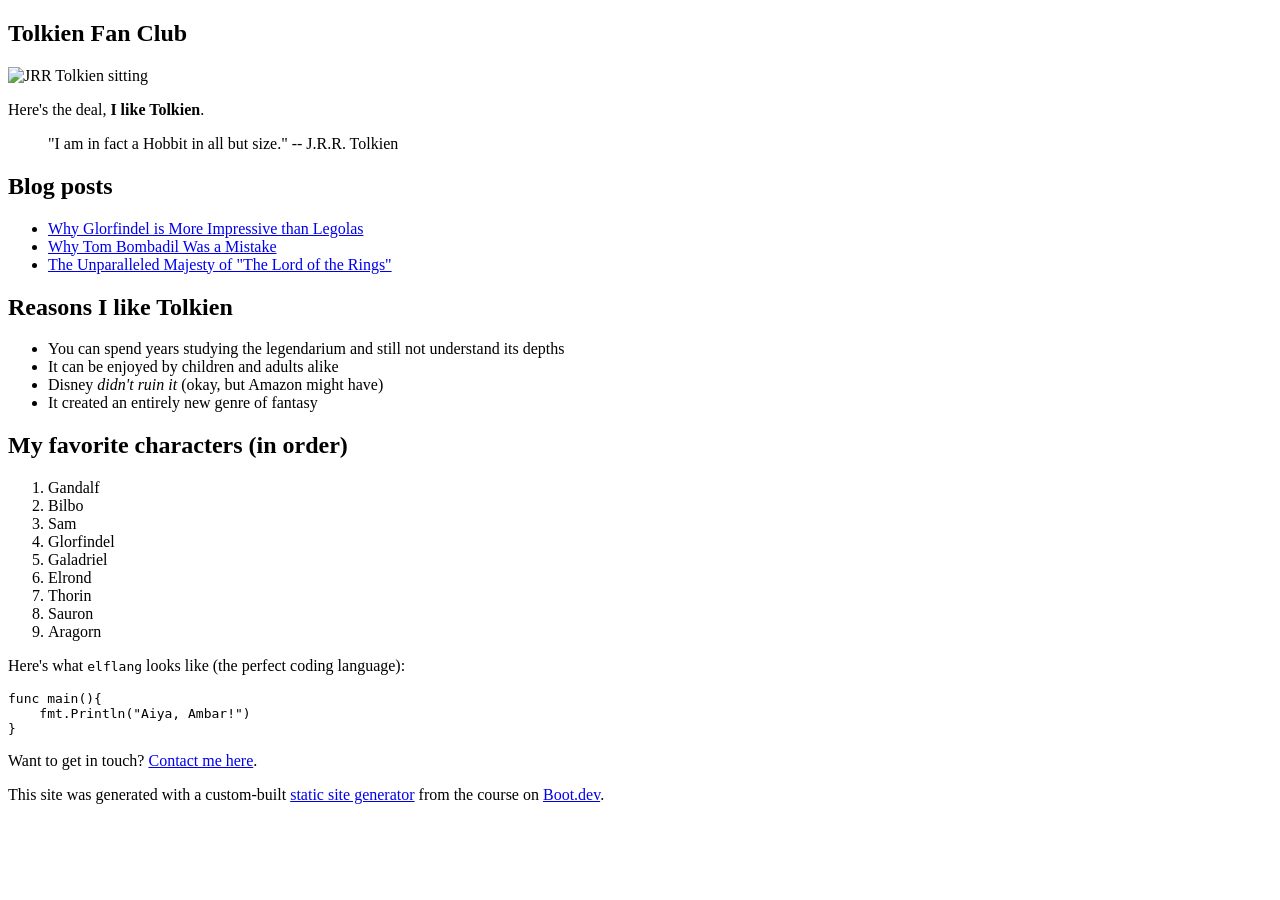
==== docs/index.html @ 5ab6db4e "Adding Features: Now you can put your md files in directory 'content' see more in README" ====
<!doctype html>
<html>
  <head>
    <meta charset="utf-8" />
    <meta name="viewport" content="width=device-width, initial-scale=1" />
    <title>Tolkien Fan Club</title>
    <link href="/static-site-generator/index.css" rel="stylesheet" />
  </head>

  <body>
    <article><div><h1>Tolkien Fan Club</h1><p><img src="/static-site-generator/images/tolkien.png" alt="JRR Tolkien sitting"></img></p><p>Here's the deal, <b>I like Tolkien</b>.</p><blockquote>"I am in fact a Hobbit in all but size."

-- J.R.R. Tolkien</blockquote><h2>Blog posts</h2><ul><li><a href="/static-site-generator/blog/glorfindel">Why Glorfindel is More Impressive than Legolas</a></li><li><a href="/static-site-generator/blog/tom">Why Tom Bombadil Was a Mistake</a></li><li><a href="/static-site-generator/blog/majesty">The Unparalleled Majesty of "The Lord of the Rings"</a></li></ul><h2>Reasons I like Tolkien</h2><ul><li>You can spend years studying the legendarium and still not understand its depths</li><li>It can be enjoyed by children and adults alike</li><li>Disney <i>didn't ruin it</i> (okay, but Amazon might have)</li><li>It created an entirely new genre of fantasy</li></ul><h2>My favorite characters (in order)</h2><ol><li>Gandalf</li><li>Bilbo</li><li>Sam</li><li>Glorfindel</li><li>Galadriel</li><li>Elrond</li><li>Thorin</li><li>Sauron</li><li>Aragorn</li></ol><p>Here's what <code>elflang</code> looks like (the perfect coding language):</p><pre><code>func main(){
    fmt.Println("Aiya, Ambar!")
}
</code></pre><p>Want to get in touch? <a href="/static-site-generator/contact">Contact me here</a>.</p><p>This site was generated with a custom-built <a href="https://www.boot.dev/courses/build-static-site-generator-python">static site generator</a> from the course on <a href="https://www.boot.dev">Boot.dev</a>.</p></div></article>
  </body>
</html>
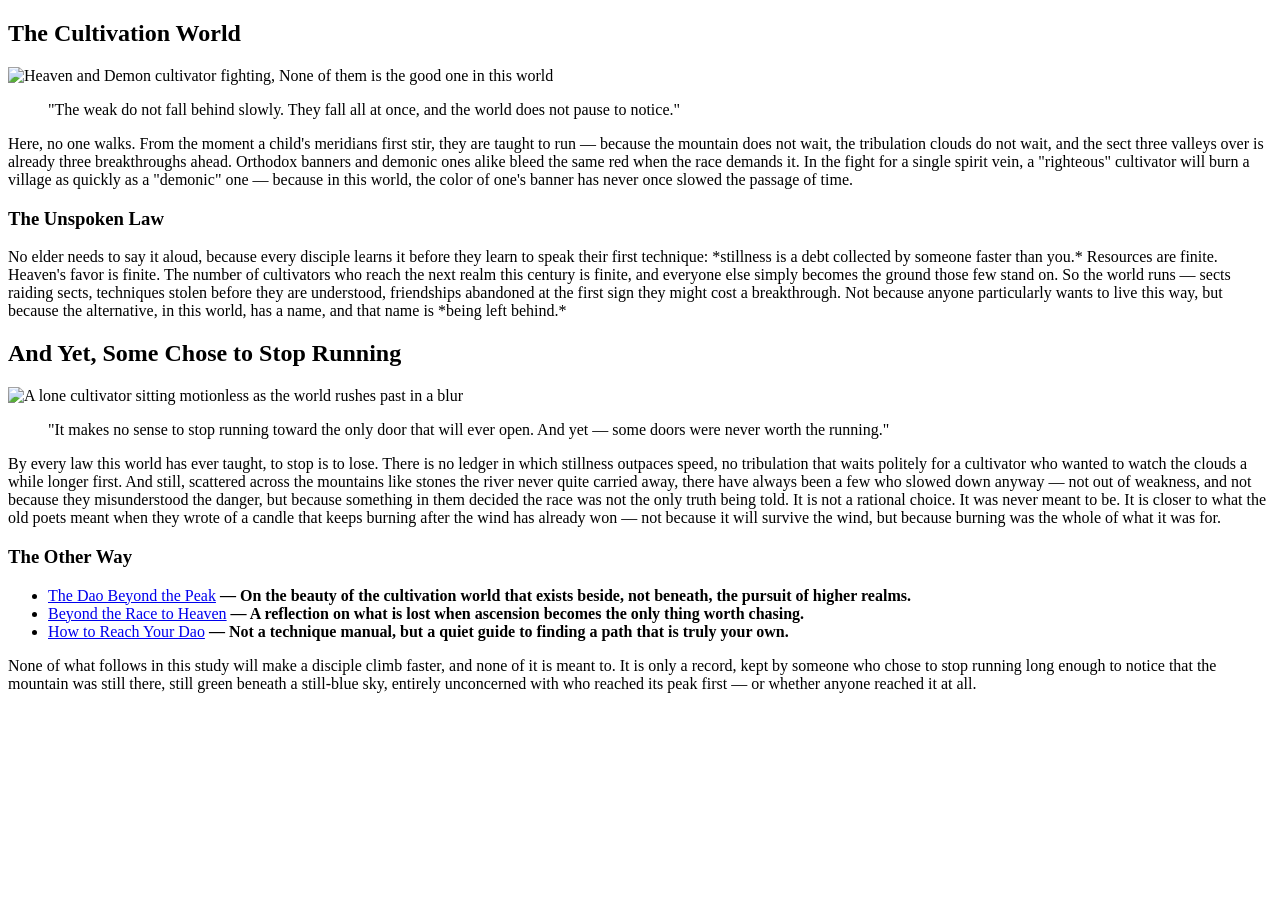
==== commit 49dfddd2: "changing the website" ====
--- a/docs/index.html
+++ b/docs/index.html
@@ -3,16 +3,11 @@
   <head>
     <meta charset="utf-8" />
     <meta name="viewport" content="width=device-width, initial-scale=1" />
-    <title>Tolkien Fan Club</title>
+    <title>The Cultivation World</title>
     <link href="/static-site-generator/index.css" rel="stylesheet" />
   </head>
 
   <body>
-    <article><div><h1>Tolkien Fan Club</h1><p><img src="/static-site-generator/images/tolkien.png" alt="JRR Tolkien sitting"></img></p><p>Here's the deal, <b>I like Tolkien</b>.</p><blockquote>"I am in fact a Hobbit in all but size."
-
--- J.R.R. Tolkien</blockquote><h2>Blog posts</h2><ul><li><a href="/static-site-generator/blog/glorfindel">Why Glorfindel is More Impressive than Legolas</a></li><li><a href="/static-site-generator/blog/tom">Why Tom Bombadil Was a Mistake</a></li><li><a href="/static-site-generator/blog/majesty">The Unparalleled Majesty of "The Lord of the Rings"</a></li></ul><h2>Reasons I like Tolkien</h2><ul><li>You can spend years studying the legendarium and still not understand its depths</li><li>It can be enjoyed by children and adults alike</li><li>Disney <i>didn't ruin it</i> (okay, but Amazon might have)</li><li>It created an entirely new genre of fantasy</li></ul><h2>My favorite characters (in order)</h2><ol><li>Gandalf</li><li>Bilbo</li><li>Sam</li><li>Glorfindel</li><li>Galadriel</li><li>Elrond</li><li>Thorin</li><li>Sauron</li><li>Aragorn</li></ol><p>Here's what <code>elflang</code> looks like (the perfect coding language):</p><pre><code>func main(){
-    fmt.Println("Aiya, Ambar!")
-}
-</code></pre><p>Want to get in touch? <a href="/static-site-generator/contact">Contact me here</a>.</p><p>This site was generated with a custom-built <a href="https://www.boot.dev/courses/build-static-site-generator-python">static site generator</a> from the course on <a href="https://www.boot.dev">Boot.dev</a>.</p></div></article>
+    <article><div><h1>The Cultivation World</h1><p><img src="/static-site-generator/images/good_vs_evil.jpg" alt="Heaven and Demon cultivator fighting, None of them is the good one in this world"></img></p><blockquote>"The weak do not fall behind slowly. They fall all at once, and the world does not pause to notice."</blockquote><p>Here, no one walks. From the moment a child's meridians first stir, they are taught to run — because the mountain does not wait, the tribulation clouds do not wait, and the sect three valleys over is already three breakthroughs ahead. Orthodox banners and demonic ones alike bleed the same red when the race demands it. In the fight for a single spirit vein, a "righteous" cultivator will burn a village as quickly as a "demonic" one — because in this world, the color of one's banner has never once slowed the passage of time.</p><h3>The Unspoken Law</h3><p>No elder needs to say it aloud, because every disciple learns it before they learn to speak their first technique: *stillness is a debt collected by someone faster than you.* Resources are finite. Heaven's favor is finite. The number of cultivators who reach the next realm this century is finite, and everyone else simply becomes the ground those few stand on. So the world runs — sects raiding sects, techniques stolen before they are understood, friendships abandoned at the first sign they might cost a breakthrough. Not because anyone particularly wants to live this way, but because the alternative, in this world, has a name, and that name is *being left behind.*</p><h2>And Yet, Some Chose to Stop Running</h2><p><img src="/static-site-generator/images/lone_cultivator.jpg" alt="A lone cultivator sitting motionless as the world rushes past in a blur"></img></p><blockquote>"It makes no sense to stop running toward the only door that will ever open. And yet — some doors were never worth the running."</blockquote><p>By every law this world has ever taught, to stop is to lose. There is no ledger in which stillness outpaces speed, no tribulation that waits politely for a cultivator who wanted to watch the clouds a while longer first. And still, scattered across the mountains like stones the river never quite carried away, there have always been a few who slowed down anyway — not out of weakness, and not because they misunderstood the danger, but because something in them decided the race was not the only truth being told. It is not a rational choice. It was never meant to be. It is closer to what the old poets meant when they wrote of a candle that keeps burning after the wind has already won — not because it will survive the wind, but because burning was the whole of what it was for.</p><h3>The Other Way</h3><ul><li><a href="/static-site-generator/knowledge_of_dao">The Dao Beyond the Peak</a><b> — On the beauty of the cultivation world that exists beside, not beneath, the pursuit of higher realms.</b></li><li><a href="/static-site-generator/cultivation_world">Beyond the Race to Heaven</a><b> — A reflection on what is lost when ascension becomes the only thing worth chasing.</b></li><li><a href="/static-site-generator/reaching_your_dao">How to Reach Your Dao</a><b> — Not a technique manual, but a quiet guide to finding a path that is truly your own.</b></li></ul><p>None of what follows in this study will make a disciple climb faster, and none of it is meant to. It is only a record, kept by someone who chose to stop running long enough to notice that the mountain was still there, still green beneath a still-blue sky, entirely unconcerned with who reached its peak first — or whether anyone reached it at all.</p></div></article>
   </body>
 </html>
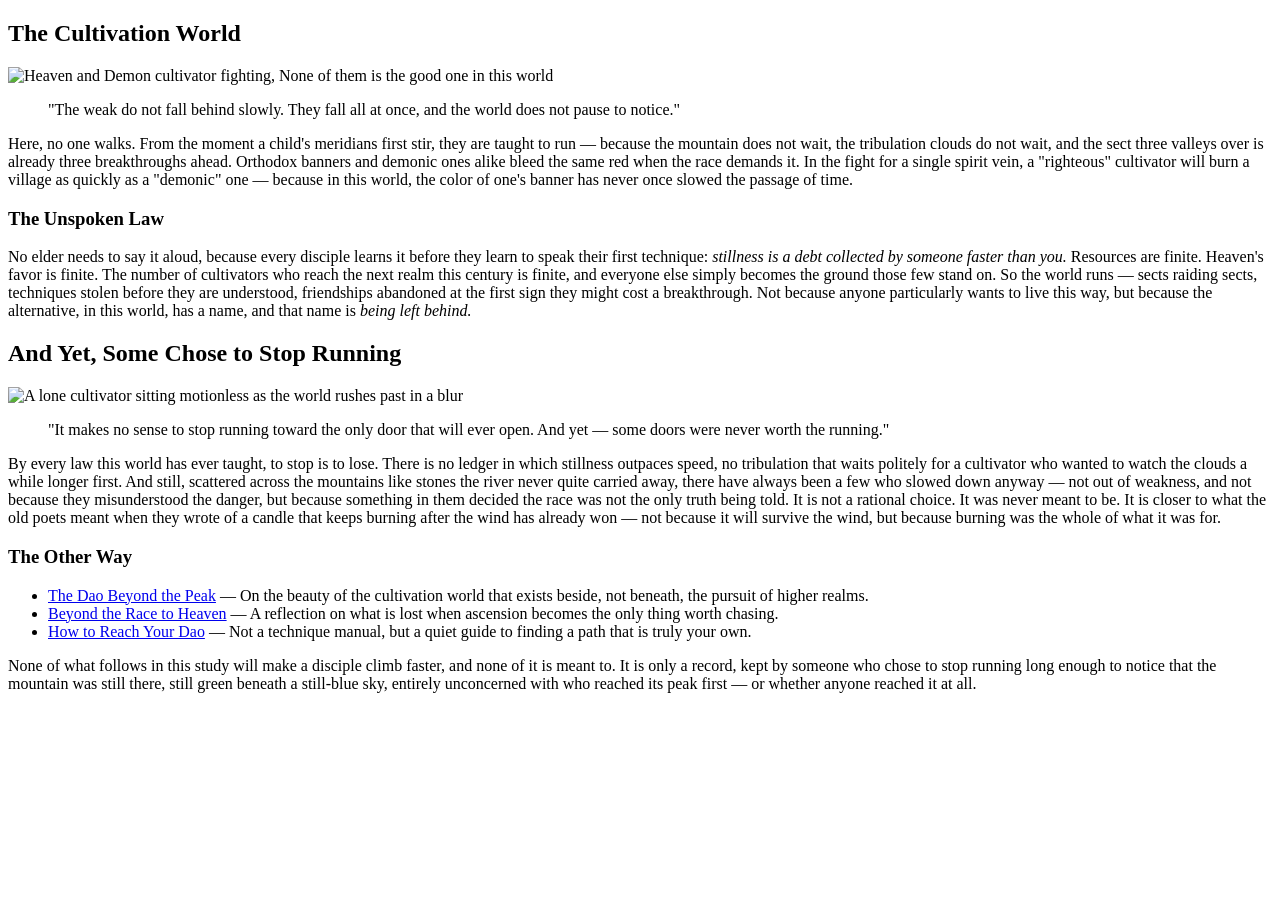
==== commit fc2d5dc5: "Bug fix" ====
--- a/docs/index.html
+++ b/docs/index.html
@@ -8,6 +8,6 @@
   </head>
 
   <body>
-    <article><div><h1>The Cultivation World</h1><p><img src="/static-site-generator/images/good_vs_evil.jpg" alt="Heaven and Demon cultivator fighting, None of them is the good one in this world"></img></p><blockquote>"The weak do not fall behind slowly. They fall all at once, and the world does not pause to notice."</blockquote><p>Here, no one walks. From the moment a child's meridians first stir, they are taught to run — because the mountain does not wait, the tribulation clouds do not wait, and the sect three valleys over is already three breakthroughs ahead. Orthodox banners and demonic ones alike bleed the same red when the race demands it. In the fight for a single spirit vein, a "righteous" cultivator will burn a village as quickly as a "demonic" one — because in this world, the color of one's banner has never once slowed the passage of time.</p><h3>The Unspoken Law</h3><p>No elder needs to say it aloud, because every disciple learns it before they learn to speak their first technique: *stillness is a debt collected by someone faster than you.* Resources are finite. Heaven's favor is finite. The number of cultivators who reach the next realm this century is finite, and everyone else simply becomes the ground those few stand on. So the world runs — sects raiding sects, techniques stolen before they are understood, friendships abandoned at the first sign they might cost a breakthrough. Not because anyone particularly wants to live this way, but because the alternative, in this world, has a name, and that name is *being left behind.*</p><h2>And Yet, Some Chose to Stop Running</h2><p><img src="/static-site-generator/images/lone_cultivator.jpg" alt="A lone cultivator sitting motionless as the world rushes past in a blur"></img></p><blockquote>"It makes no sense to stop running toward the only door that will ever open. And yet — some doors were never worth the running."</blockquote><p>By every law this world has ever taught, to stop is to lose. There is no ledger in which stillness outpaces speed, no tribulation that waits politely for a cultivator who wanted to watch the clouds a while longer first. And still, scattered across the mountains like stones the river never quite carried away, there have always been a few who slowed down anyway — not out of weakness, and not because they misunderstood the danger, but because something in them decided the race was not the only truth being told. It is not a rational choice. It was never meant to be. It is closer to what the old poets meant when they wrote of a candle that keeps burning after the wind has already won — not because it will survive the wind, but because burning was the whole of what it was for.</p><h3>The Other Way</h3><ul><li><a href="/static-site-generator/knowledge_of_dao">The Dao Beyond the Peak</a><b> — On the beauty of the cultivation world that exists beside, not beneath, the pursuit of higher realms.</b></li><li><a href="/static-site-generator/cultivation_world">Beyond the Race to Heaven</a><b> — A reflection on what is lost when ascension becomes the only thing worth chasing.</b></li><li><a href="/static-site-generator/reaching_your_dao">How to Reach Your Dao</a><b> — Not a technique manual, but a quiet guide to finding a path that is truly your own.</b></li></ul><p>None of what follows in this study will make a disciple climb faster, and none of it is meant to. It is only a record, kept by someone who chose to stop running long enough to notice that the mountain was still there, still green beneath a still-blue sky, entirely unconcerned with who reached its peak first — or whether anyone reached it at all.</p></div></article>
+    <article><div><h1>The Cultivation World</h1><p><img src="/static-site-generator/images/good_vs_evil.jpg" alt="Heaven and Demon cultivator fighting, None of them is the good one in this world"></img></p><blockquote>"The weak do not fall behind slowly. They fall all at once, and the world does not pause to notice."</blockquote><p>Here, no one walks. From the moment a child's meridians first stir, they are taught to run — because the mountain does not wait, the tribulation clouds do not wait, and the sect three valleys over is already three breakthroughs ahead. Orthodox banners and demonic ones alike bleed the same red when the race demands it. In the fight for a single spirit vein, a "righteous" cultivator will burn a village as quickly as a "demonic" one — because in this world, the color of one's banner has never once slowed the passage of time.</p><h3>The Unspoken Law</h3><p>No elder needs to say it aloud, because every disciple learns it before they learn to speak their first technique: <i>stillness is a debt collected by someone faster than you.</i> Resources are finite. Heaven's favor is finite. The number of cultivators who reach the next realm this century is finite, and everyone else simply becomes the ground those few stand on. So the world runs — sects raiding sects, techniques stolen before they are understood, friendships abandoned at the first sign they might cost a breakthrough. Not because anyone particularly wants to live this way, but because the alternative, in this world, has a name, and that name is <i>being left behind.</i></p><h2>And Yet, Some Chose to Stop Running</h2><p><img src="/static-site-generator/images/lone_cultivator.jpg" alt="A lone cultivator sitting motionless as the world rushes past in a blur"></img></p><blockquote>"It makes no sense to stop running toward the only door that will ever open. And yet — some doors were never worth the running."</blockquote><p>By every law this world has ever taught, to stop is to lose. There is no ledger in which stillness outpaces speed, no tribulation that waits politely for a cultivator who wanted to watch the clouds a while longer first. And still, scattered across the mountains like stones the river never quite carried away, there have always been a few who slowed down anyway — not out of weakness, and not because they misunderstood the danger, but because something in them decided the race was not the only truth being told. It is not a rational choice. It was never meant to be. It is closer to what the old poets meant when they wrote of a candle that keeps burning after the wind has already won — not because it will survive the wind, but because burning was the whole of what it was for.</p><h3>The Other Way</h3><ul><li><a href="blog/knowledge_of_dao">The Dao Beyond the Peak</a> — On the beauty of the cultivation world that exists beside, not beneath, the pursuit of higher realms.</li><li><a href="blog/cultivation_world">Beyond the Race to Heaven</a> — A reflection on what is lost when ascension becomes the only thing worth chasing.</li><li><a href="blog/reaching_your_dao">How to Reach Your Dao</a> — Not a technique manual, but a quiet guide to finding a path that is truly your own.</li></ul><p>None of what follows in this study will make a disciple climb faster, and none of it is meant to. It is only a record, kept by someone who chose to stop running long enough to notice that the mountain was still there, still green beneath a still-blue sky, entirely unconcerned with who reached its peak first — or whether anyone reached it at all.</p></div></article>
   </body>
 </html>
